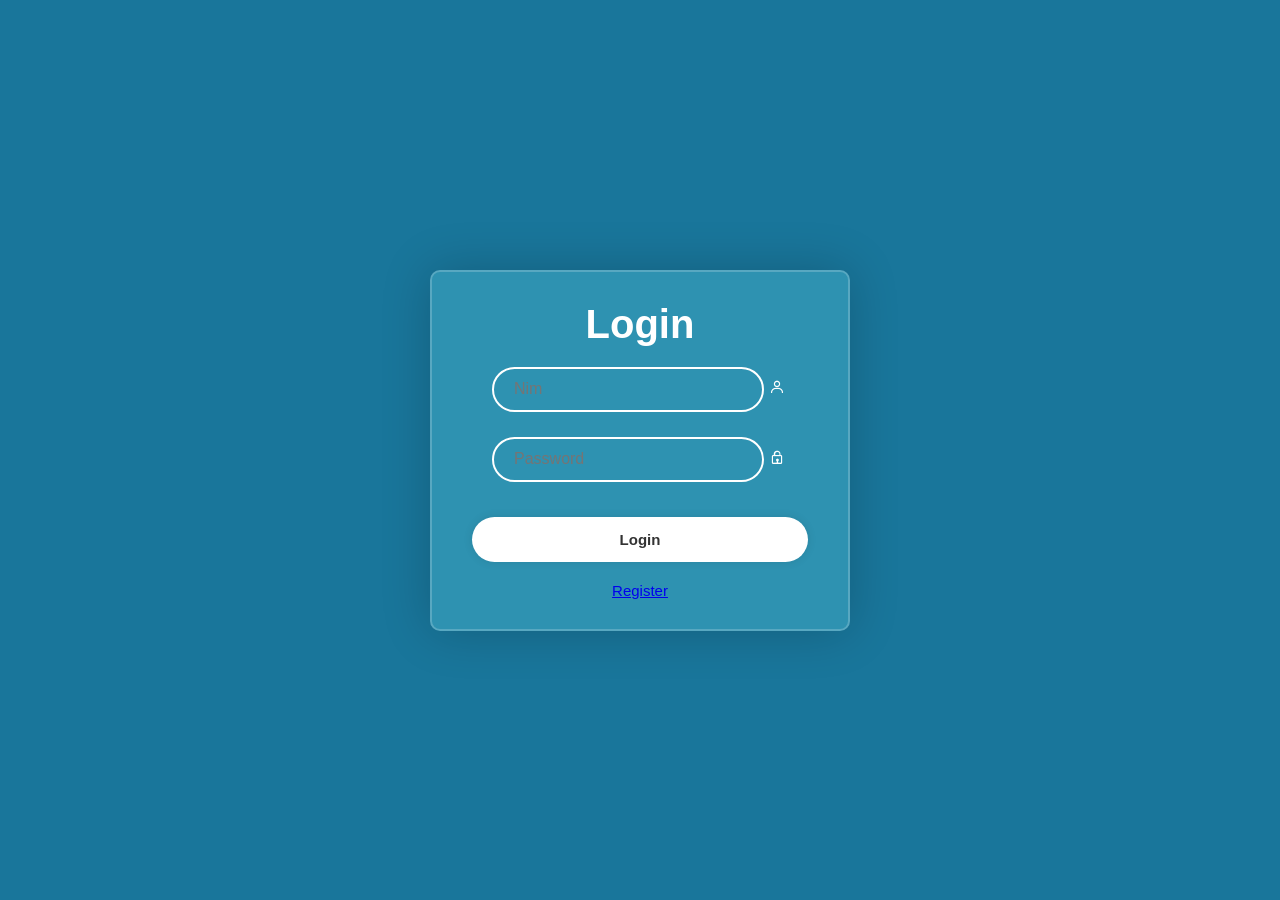
==== html and css/Index.html @ c4770bd4 "menambahkan html dan css" ====
<!DOCTYPE html>
<html lang="en">
<head>
    <meta charset="UTF-8">
    <meta name="viewport" content="width=device-width, initial-scale=1.0">
    <title>MENU LOGIN</title>
    <link rel="stylesheet" href="style.css">
    <link href='https://unpkg.com/boxicons@2.1.4/css/boxicons.min.css' rel='stylesheet'>
</head>
<body>
    
    <div class="wrapper">
        <form action="">
            <h1>Login</h1>
            <div class="input-box">
            <input type="text" placeholder="Nim" required>
            <i class='bx bx-user'></i>
        </div> 
            <div class="input-box">
            <input type="password" placeholder="Password" required>
            <i class='bx bx-lock'></i>
        </div> 

        <button type="submit" class="btn">Login</button>
        <div class="register-link">
             <a href="Register.html">Register</a>
        </div>
        </form>
    </div>

</body>
</html>
---- html and css/style.css ----
*{
    margin: 0;
    padding: 0;
    box-sizing: border-box;
    font-family: "Poppins", sans-serif;
}

body {
    display: flex;
    justify-content: center;
    align-items: center;
    min-height: 100vh;
    background: rgb(25, 118, 155);
}

.wrapper{
    width: 420px;
    background: rgb(46, 146, 177);
    border: 2px solid rgba(255, 255, 255, .2);
    backdrop-filter: blur(20px);
    box-shadow: 0 0 50px rgba(0, 0, 0, .2);
    color: rgb(255, 255, 255);
    border-radius: 10px;
    padding: 30px 40px;
}

.wrapper h1{
    font-size: 40px;
    text-align: center;
}

.wrapper .input-box{
    width: 90%;
    height: 50px;
    margin: 20px;
}

.input-box input{
    width: 90%;
    height: 90%;
    background: transparent;
    border: none;
    outline: none;
    border: 2px solid rgba(255, 255, 255, 2);
    border-radius: 40px;
    font-size: 16px;
    padding: 20px 45px 20px 20px;
}


.wrapper .btn{
    width: 100%;
    height: 45px;
    background: #fff;
    border: none;
    outline: none;
    border-radius: 40px;
    box-shadow: 0 0 10px rgba(0, 0, 0, .1);
    cursor: pointer;
    font-size: 15px;
    color: #333;
    font-weight: 600;
    margin-top: 10px;
}

.wrapper .register-link{
    font-size: 15px;
    text-align: center;
    margin-top: 20px;
}
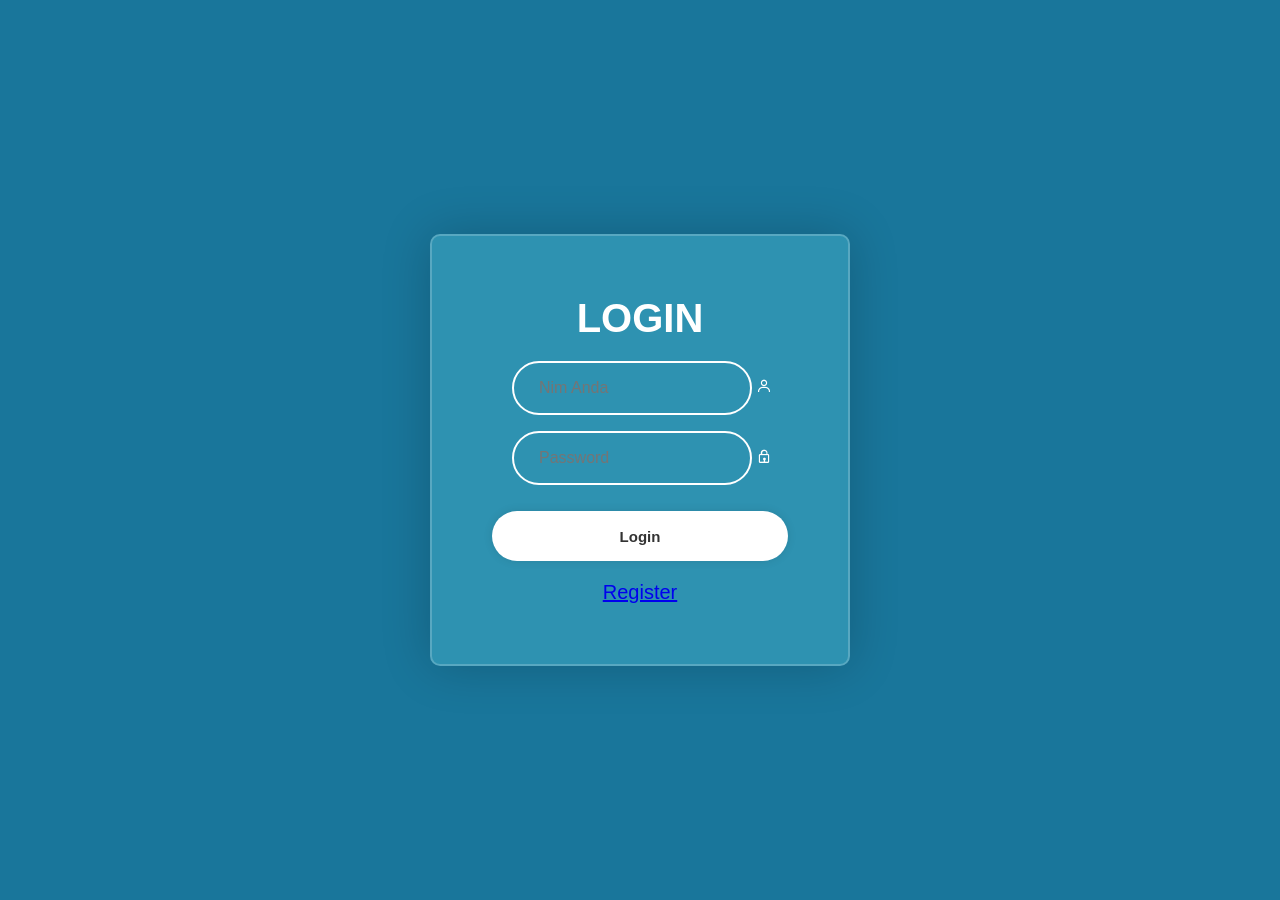
==== commit 652a6dda: "menambahkan html dan css ter update" ====
--- a/html and css/Index.html
+++ b/html and css/Index.html
@@ -8,25 +8,30 @@
     <link href='https://unpkg.com/boxicons@2.1.4/css/boxicons.min.css' rel='stylesheet'>
 </head>
 <body>
-    
+
+ <form action="login.php" method="POST">
     <div class="wrapper">
         <form action="">
-            <h1>Login</h1>
+            <h1>LOGIN</h1>
             <div class="input-box">
-            <input type="text" placeholder="Nim" required>
+            <input type="text" name="nim" placeholder="Nim Anda" required>
             <i class='bx bx-user'></i>
         </div> 
             <div class="input-box">
-            <input type="password" placeholder="Password" required>
+            <input type="password" name="password" placeholder="Password" required>
             <i class='bx bx-lock'></i>
         </div> 
-
+        <a href="home.html">
         <button type="submit" class="btn">Login</button>
+         </a>
         <div class="register-link">
              <a href="Register.html">Register</a>
         </div>
         </form>
     </div>
+</form> 
+
+    </div>
 
 </body>
 </html>
--- a/html and css/style.css
+++ b/html and css/style.css
@@ -23,7 +23,7 @@
     box-shadow: 0 0 50px rgba(0, 0, 0, .2);
     color: rgb(255, 255, 255);
     border-radius: 10px;
-    padding: 30px 40px;
+    padding: 60px 60px;
 }
 
 .wrapper h1{
@@ -46,13 +46,13 @@
     border: 2px solid rgba(255, 255, 255, 2);
     border-radius: 40px;
     font-size: 16px;
-    padding: 20px 45px 20px 20px;
+    padding: 25px 80px 25px 25px;
 }
 
 
 .wrapper .btn{
     width: 100%;
-    height: 45px;
+    height: 50px;
     background: #fff;
     border: none;
     outline: none;
@@ -66,7 +66,7 @@
 }
 
 .wrapper .register-link{
-    font-size: 15px;
+    font-size: 20px;
     text-align: center;
     margin-top: 20px;
 }
